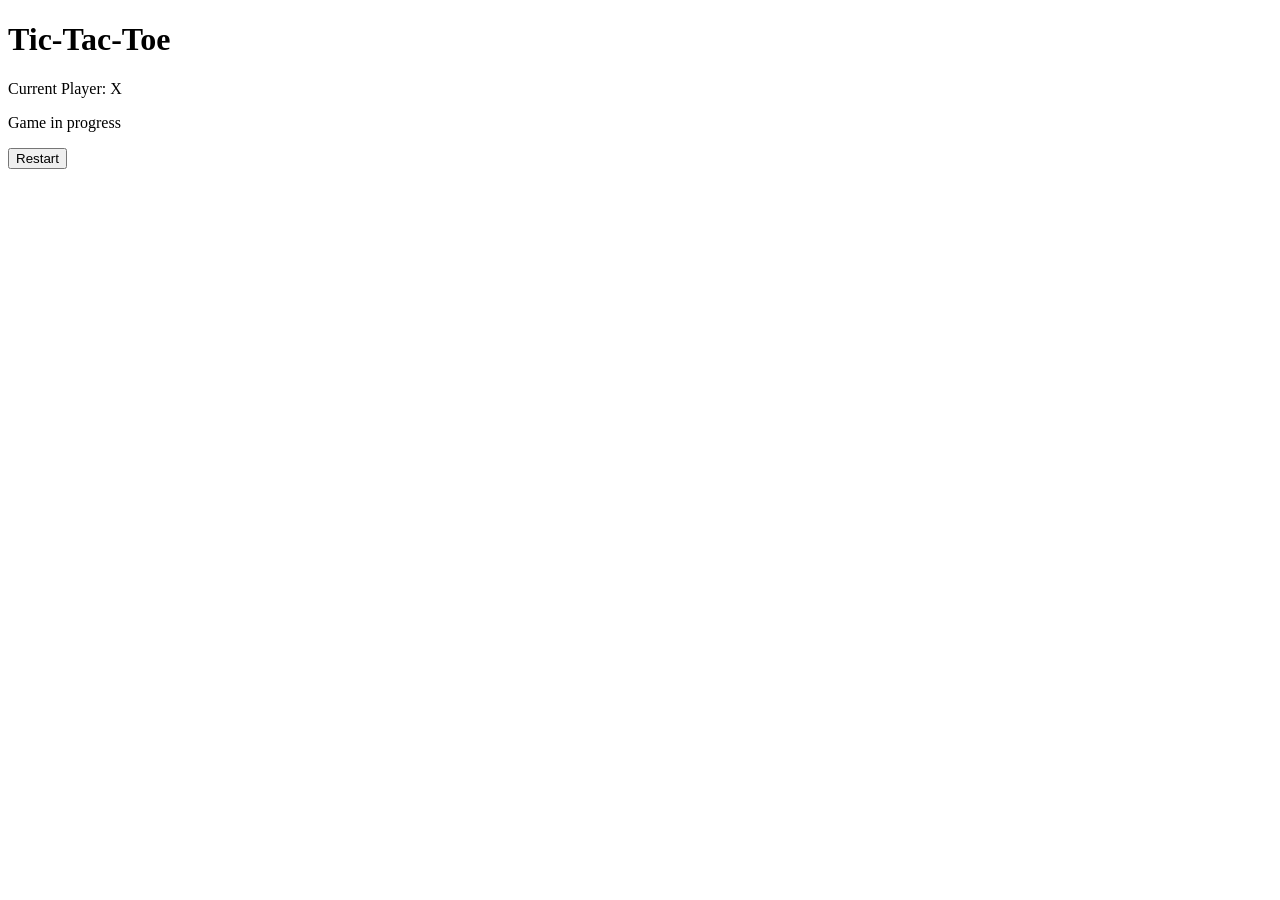
==== week-three-Tic-Tac-Toe/index.html @ 1b27981e "Add Tic-Tac-Toe HTML structure" ====
<!DOCTYPE html>
<html lang="en">
<head>
  <meta charset="UTF-8">
  <meta name="viewport" content="width=device-width, initial-scale=1.0">
  <title>Tic-Tac-Toe</title>
</head>
<body>
  <h1>Tic-Tac-Toe</h1>

  <div class="game-container">
    <div class="board">
      <div class="cell" id="cell-0"></div>
      <div class="cell" id="cell-1"></div>
      <div class="cell" id="cell-2"></div>
      <div class="cell" id="cell-3"></div>
      <div class="cell" id="cell-4"></div>
      <div class="cell" id="cell-5"></div>
      <div class="cell" id="cell-6"></div>
      <div class="cell" id="cell-7"></div>
      <div class="cell" id="cell-8"></div>
    </div>
  </div>

  <div class="status">
    <p>Current Player: <span id="current-player">X</span></p>
    <p id="game-status">Game in progress</p>
  </div>

  <button id="restart-btn">Restart</button>
</body>
</html>
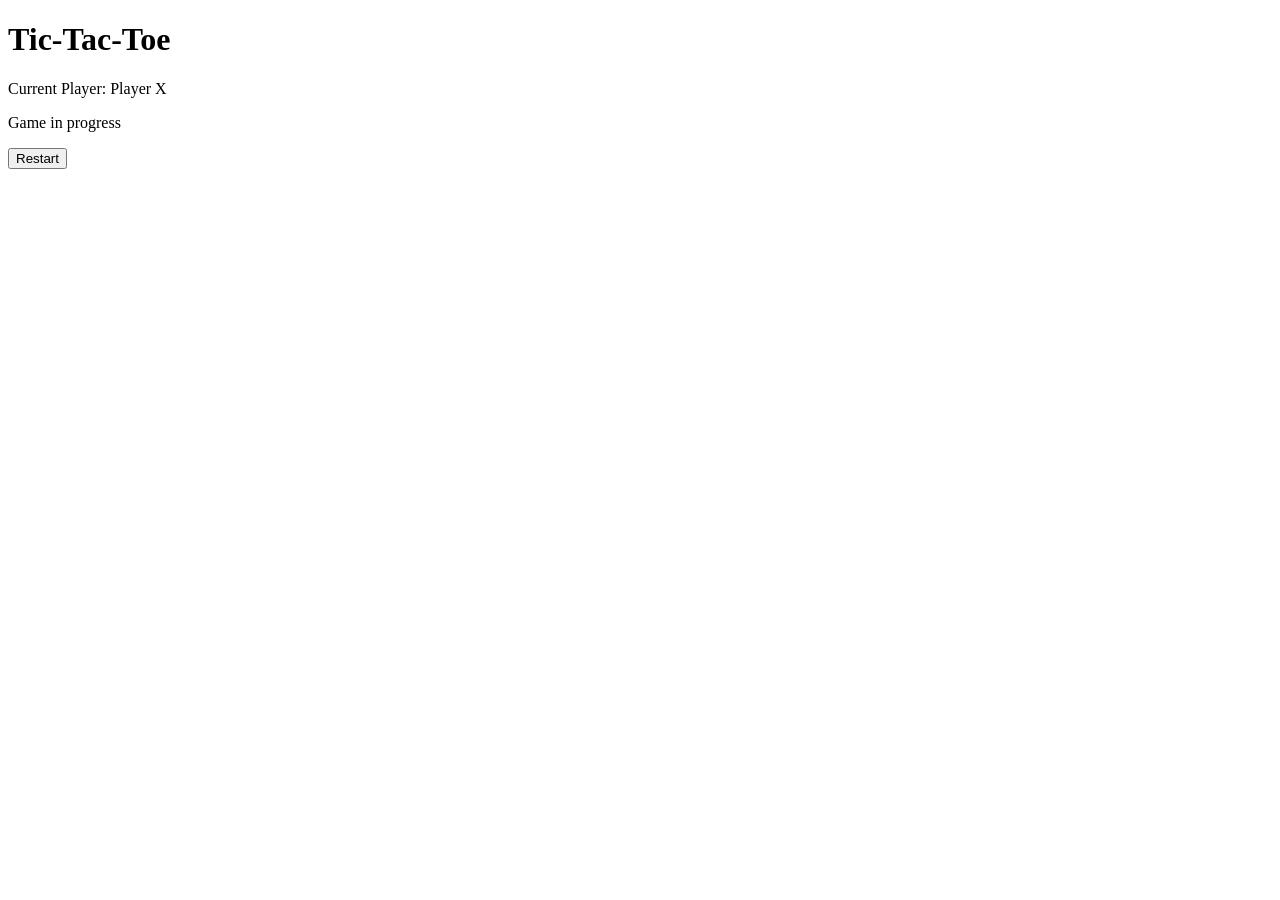
==== commit bcee6afb: "Show current player" ====
--- a/week-three-Tic-Tac-Toe/index.html
+++ b/week-three-Tic-Tac-Toe/index.html
@@ -4,6 +4,7 @@
   <meta charset="UTF-8">
   <meta name="viewport" content="width=device-width, initial-scale=1.0">
   <title>Tic-Tac-Toe</title>
+  <link rel="stylesheet" href="style.css">
 </head>
 <body>
   <h1>Tic-Tac-Toe</h1>
@@ -23,10 +24,11 @@
   </div>
 
   <div class="status">
-    <p>Current Player: <span id="current-player">X</span></p>
+    <p>Current Player: <span id="current-player">Player X</span></p>
     <p id="game-status">Game in progress</p>
   </div>
 
   <button id="restart-btn">Restart</button>
+  <script src="script.js"></script>
 </body>
 </html>
